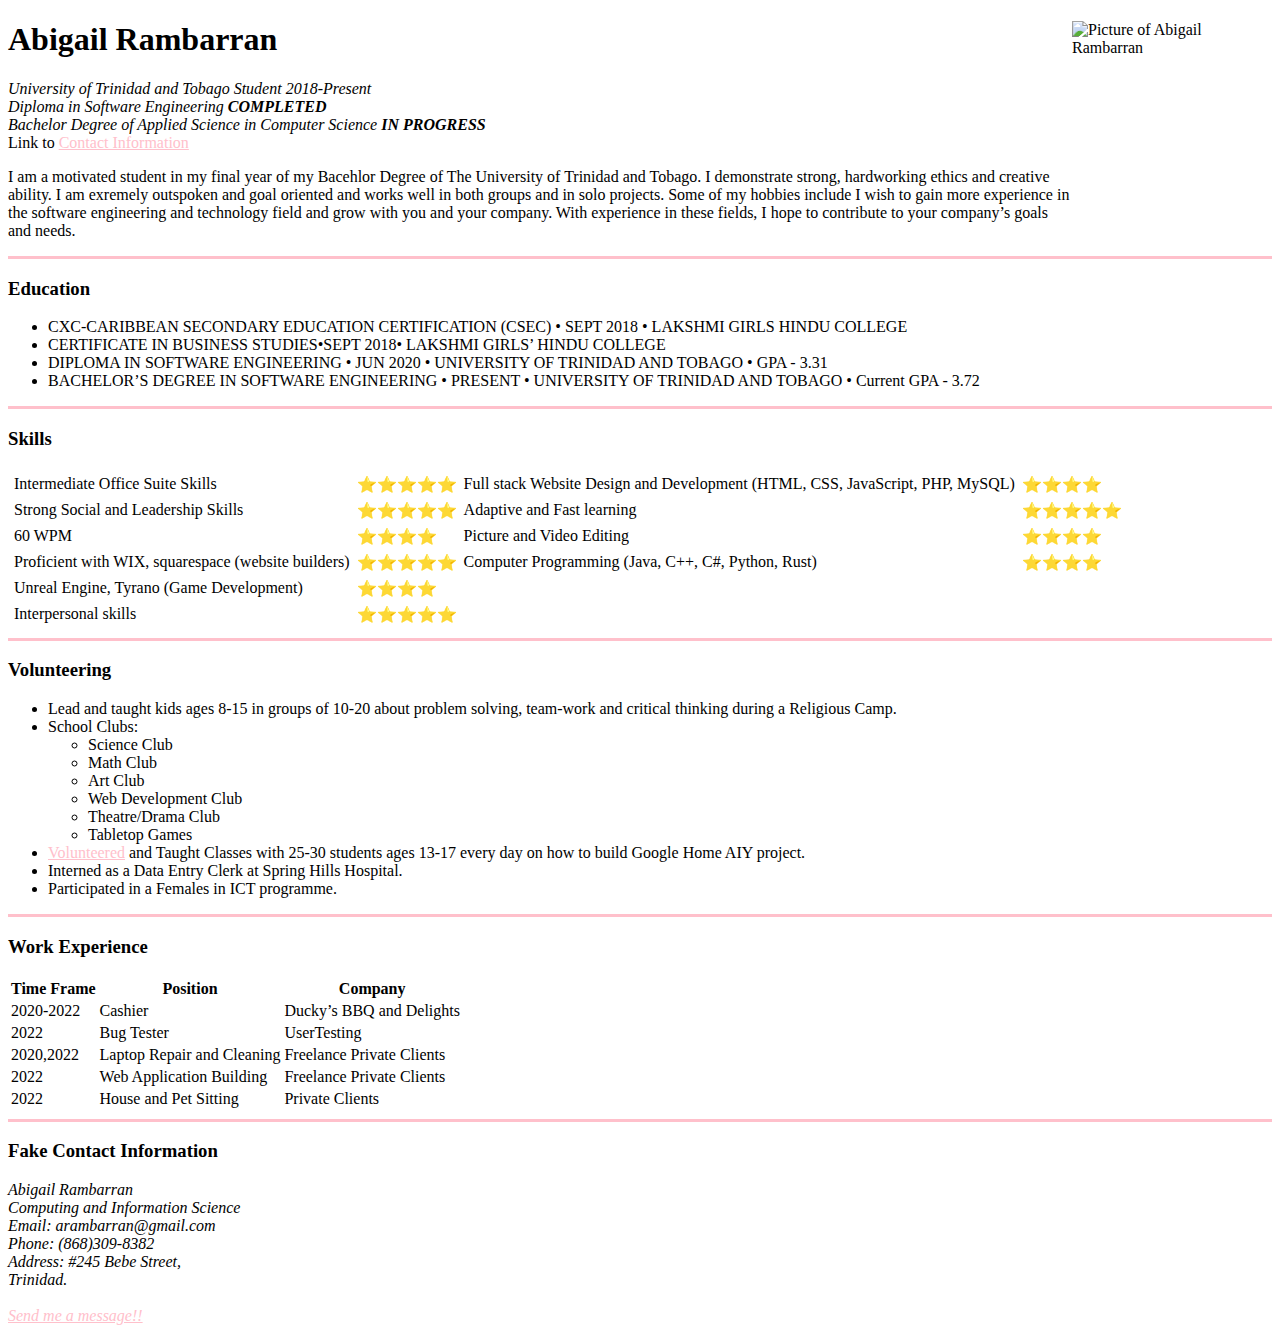
==== index.html @ 1d8ab3f0 "Add files via upload" ====
<!DOCTYPE html>
<html lang="en" dir="ltr">
  <head>
    <meta charset="utf-8"> <!--unicode character set (charset) -->
    <title>💕Abigail's Personal Site💕</title>
  </head>
  <body>

    <img src="https://pbs.twimg.com/profile_images/1455355908347863049/wxepKqC__400x400.jpg" width="200px" height="200px" alt="Picture of Abigail Rambarran" align="right"/>

    <h1>Abigail Rambarran</h1>

    <p><em>University of Trinidad and Tobago Student 2018-Present
    <br />Diploma in Software Engineering <strong>COMPLETED</strong>
    <br />Bachelor Degree of Applied Science in Computer Science <strong>IN PROGRESS</strong></em>
    <br />Link to <a href="#contact" style="color: pink">Contact Information</a>
    </p>

    <p>
      I am a motivated student in my final year of my Bacehlor Degree of The University of Trinidad and Tobago. I
      demonstrate strong, hardworking ethics and creative ability. I am exremely outspoken and goal oriented and works well in both
      groups and in solo projects. Some of my hobbies include
      I wish to gain more experience in the software engineering and technology field and grow with you and
      your company. With experience in these fields, I hope to contribute to your company’s goals and needs.
    </p>

    <hr size="3" color="pink" noshading/>

    <h3>Education</h3>

      <ul>
        <li> CXC-CARIBBEAN SECONDARY EDUCATION CERTIFICATION (CSEC) • SEPT 2018 • LAKSHMI GIRLS HINDU COLLEGE</li>
        <li> CERTIFICATE IN BUSINESS STUDIES•SEPT 2018• LAKSHMI GIRLS’ HINDU COLLEGE </li>
        <li> DIPLOMA IN SOFTWARE ENGINEERING • JUN 2020 • UNIVERSITY OF TRINIDAD AND TOBAGO • GPA - 3.31 </li>
        <li>BACHELOR’S DEGREE IN SOFTWARE ENGINEERING • PRESENT • UNIVERSITY OF TRINIDAD AND TOBAGO • Current GPA - 3.72 </li>
      </ul>

    <hr size="3" color="pink" noshading/>

    <h3>Skills</h3>

      <table cellspacing="5">
        <tr>
          <td>Intermediate Office Suite Skills</td>
          <td>⭐⭐⭐⭐⭐</td>
          <td>Full stack Website Design and Development (HTML, CSS, JavaScript, PHP, MySQL)</td>
          <td>⭐⭐⭐⭐</td>
        </tr>
        <tr>
          <td>Strong Social and Leadership Skills</td>
          <td>⭐⭐⭐⭐⭐</td>
          <td>Adaptive and Fast learning</td>
          <td>⭐⭐⭐⭐⭐</td>
        </tr>
        <tr>
          <td>60 WPM</td>
          <td>⭐⭐⭐⭐</td>
          <td>Picture and Video Editing</td>
          <td>⭐⭐⭐⭐</td>
        </tr>
        <tr>
          <td>Proficient with WIX, squarespace (website builders)</td>
          <td>⭐⭐⭐⭐⭐</td>
          <td>Computer Programming (Java, C++, C#, Python, Rust)</td>
          <td>⭐⭐⭐⭐</td>
        </tr>
        <tr>
          <td>Unreal Engine, Tyrano (Game Development)</td>
          <td>⭐⭐⭐⭐</td>
        </tr>
        <tr>
          <td>Interpersonal skills</td>
          <td>⭐⭐⭐⭐⭐</td>
        </tr>
      </table>

<hr size="3" color="pink" noshading/>

    <h3>Volunteering</h3>

      <ul>
        <li> Lead and taught kids ages 8-15 in groups of 10-20 about problem solving, team-work and critical thinking during a Religious Camp.</li>
        <li> School Clubs: <ul><li>Science Club</li><li>Math Club</li><li>Art Club</li><li>Web Development Club</li><li>Theatre/Drama Club</li><li>Tabletop Games</li></ul></li>
        <li> <a href="https://newsday.co.tt/2019/05/14/science-is-the-new-pink/" style="color: pink">Volunteered</a> and Taught Classes with 25-30 students ages 13-17 every day on how to build Google Home AIY project. </li>
        <li> Interned as a Data Entry Clerk at Spring Hills Hospital. </li>
        <li> Participated in a Females in ICT programme.  </li>
      </ul>

    <hr size="3" color="pink" noshading/>

      <h3>Work Experience</h3>

      <table>
        <tr>
          <th>Time Frame</th>
          <th>Position </th>
          <th>Company </th>
        </tr>
        <tr>
          <td>2020-2022</td>
          <td>Cashier </td>
          <td>Ducky’s BBQ and Delights </td>
        </tr>
        <tr>
          <td>2022</td>
          <td>Bug Tester</td>
          <td>UserTesting</td>
        </tr>
        <tr>
          <td>2020,2022</td>
          <td>Laptop Repair and Cleaning</td>
          <td>Freelance Private Clients</td>
        </tr>
        <tr>
          <td>2022</td>
          <td>Web Application Building</td>
          <td>Freelance Private Clients</td>
        </tr>
        <tr>
          <td>2022</td>
          <td>House and Pet Sitting</td>
          <td>Private Clients</td>
        </tr>
      </table>

      <hr size="3" color="pink" noshading/>

      <div id="contact">

        <h3>Fake Contact Information</h3>

        <p><em>
          Abigail Rambarran
          <br /> Computing and Information Science
          <br /> Email: arambarran@gmail.com
          <br /> Phone: (868)309-8382
          <br /> Address: #245 Bebe Street,
          <br /> Trinidad.
          <br /><br /><a href="form.html" style="color: pink">Send me a message!!</a>
        </em></p>
      </div>

  </body>
</html>
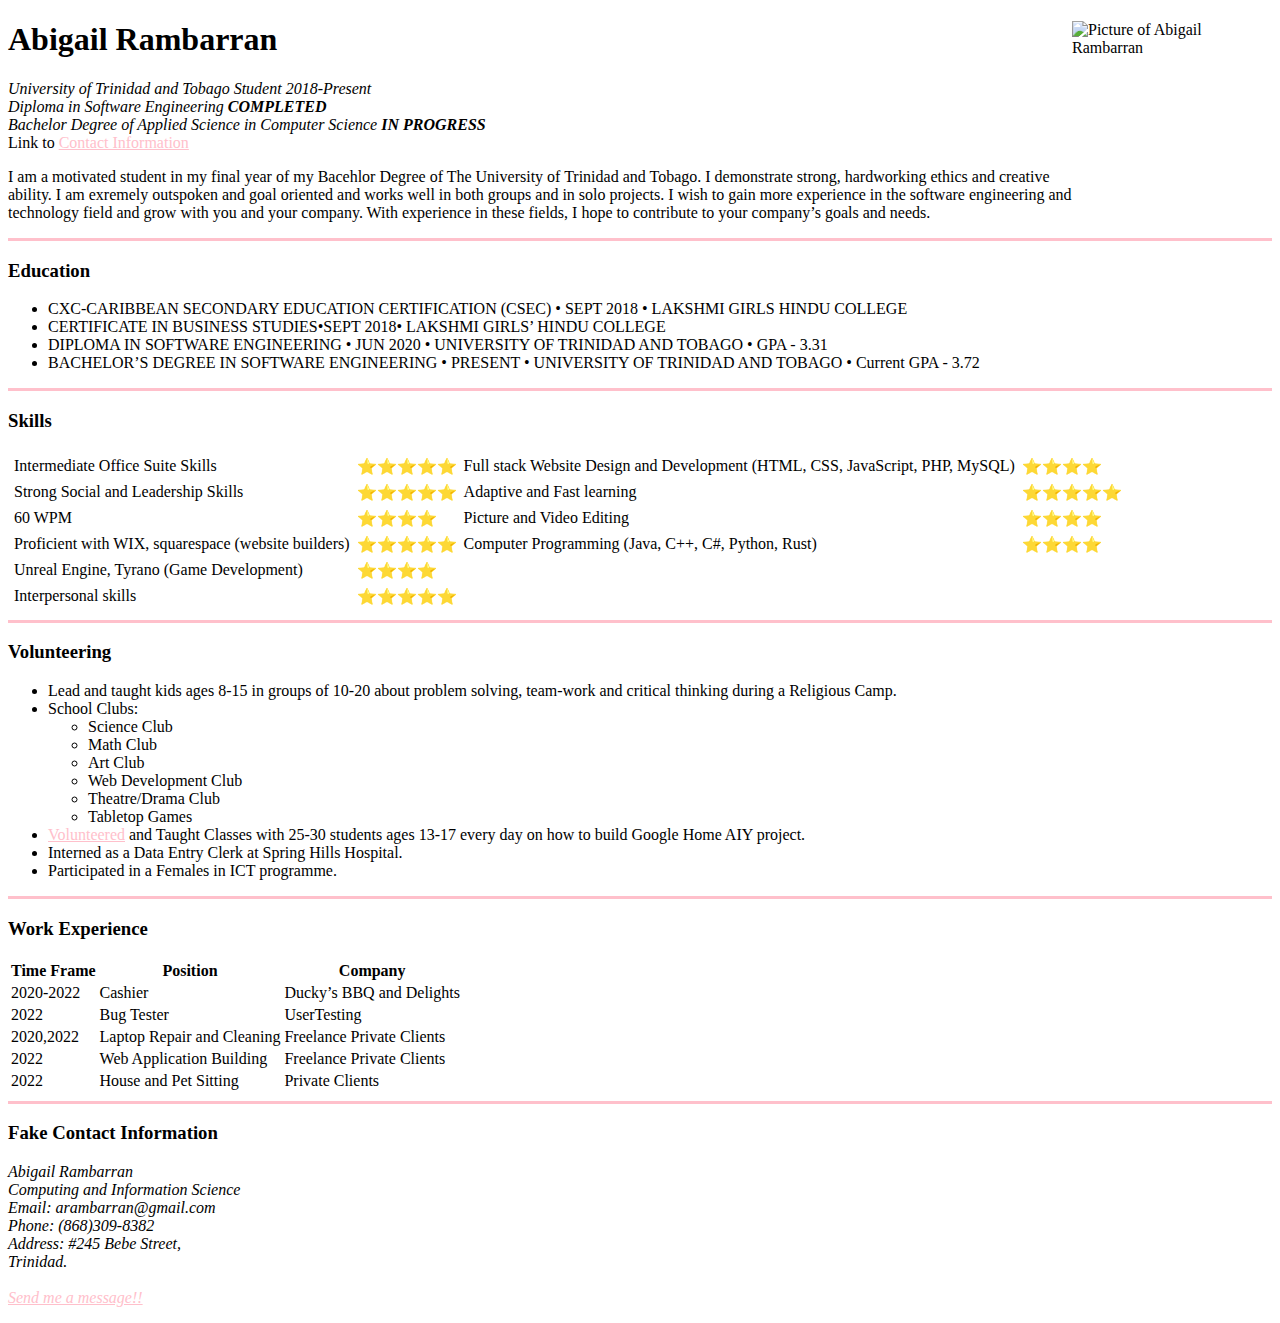
==== commit 2152ba67: "Update index.html" ====
--- a/index.html
+++ b/index.html
@@ -19,7 +19,7 @@
     <p>
       I am a motivated student in my final year of my Bacehlor Degree of The University of Trinidad and Tobago. I
       demonstrate strong, hardworking ethics and creative ability. I am exremely outspoken and goal oriented and works well in both
-      groups and in solo projects. Some of my hobbies include
+      groups and in solo projects.
       I wish to gain more experience in the software engineering and technology field and grow with you and
       your company. With experience in these fields, I hope to contribute to your company’s goals and needs.
     </p>
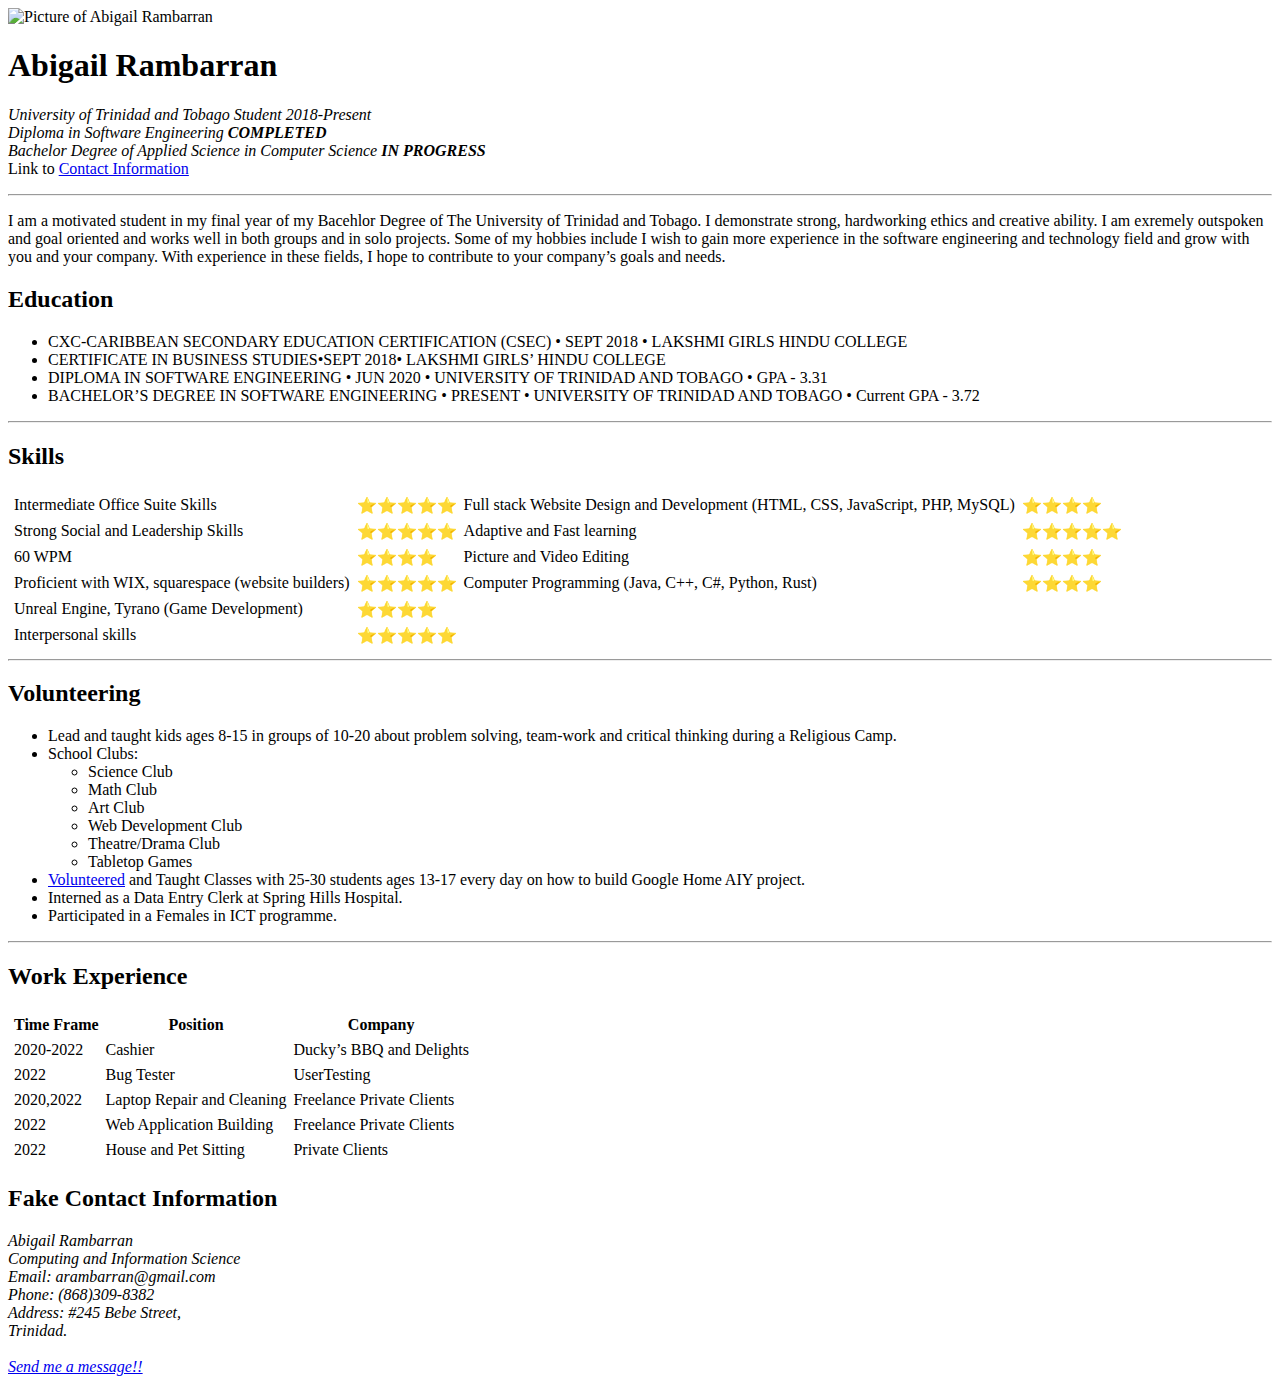
==== commit 1aeee11b: "Update index.html" ====
--- a/index.html
+++ b/index.html
@@ -3,30 +3,40 @@
   <head>
     <meta charset="utf-8"> <!--unicode character set (charset) -->
     <title>💕Abigail's Personal Site💕</title>
+    <link rel="stylesheet" href="css.css">
+
   </head>
-  <body>
 
-    <img src="https://pbs.twimg.com/profile_images/1455355908347863049/wxepKqC__400x400.jpg" width="200px" height="200px" alt="Picture of Abigail Rambarran" align="right"/>
+
+  <body}>
+
+<div class="header">
+
+    <img src="https://pbs.twimg.com/profile_images/1455355908347863049/wxepKqC__400x400.jpg" width="300px" height="300px" alt="Picture of Abigail Rambarran" />
 
     <h1>Abigail Rambarran</h1>
 
     <p><em>University of Trinidad and Tobago Student 2018-Present
     <br />Diploma in Software Engineering <strong>COMPLETED</strong>
     <br />Bachelor Degree of Applied Science in Computer Science <strong>IN PROGRESS</strong></em>
-    <br />Link to <a href="#contact" style="color: pink">Contact Information</a>
+    <br />Link to <a href="#contact">Contact Information</a>
     </p>
+
+<hr  />
 
     <p>
       I am a motivated student in my final year of my Bacehlor Degree of The University of Trinidad and Tobago. I
       demonstrate strong, hardworking ethics and creative ability. I am exremely outspoken and goal oriented and works well in both
-      groups and in solo projects.
+      groups and in solo projects. Some of my hobbies include
       I wish to gain more experience in the software engineering and technology field and grow with you and
       your company. With experience in these fields, I hope to contribute to your company’s goals and needs.
     </p>
 
-    <hr size="3" color="pink" noshading/>
+</div>
 
-    <h3>Education</h3>
+
+<div class="mid">
+    <h2>Education</h2>
 
       <ul>
         <li> CXC-CARIBBEAN SECONDARY EDUCATION CERTIFICATION (CSEC) • SEPT 2018 • LAKSHMI GIRLS HINDU COLLEGE</li>
@@ -35,11 +45,11 @@
         <li>BACHELOR’S DEGREE IN SOFTWARE ENGINEERING • PRESENT • UNIVERSITY OF TRINIDAD AND TOBAGO • Current GPA - 3.72 </li>
       </ul>
 
-    <hr size="3" color="pink" noshading/>
+    <hr />
 
-    <h3>Skills</h3>
+    <h2>Skills</h2>
 
-      <table cellspacing="5">
+      <table cellspacing="5" class="center">
         <tr>
           <td>Intermediate Office Suite Skills</td>
           <td>⭐⭐⭐⭐⭐</td>
@@ -74,23 +84,23 @@
         </tr>
       </table>
 
-<hr size="3" color="pink" noshading/>
+<hr  />
 
-    <h3>Volunteering</h3>
+    <h2>Volunteering</h2>
 
       <ul>
         <li> Lead and taught kids ages 8-15 in groups of 10-20 about problem solving, team-work and critical thinking during a Religious Camp.</li>
         <li> School Clubs: <ul><li>Science Club</li><li>Math Club</li><li>Art Club</li><li>Web Development Club</li><li>Theatre/Drama Club</li><li>Tabletop Games</li></ul></li>
-        <li> <a href="https://newsday.co.tt/2019/05/14/science-is-the-new-pink/" style="color: pink">Volunteered</a> and Taught Classes with 25-30 students ages 13-17 every day on how to build Google Home AIY project. </li>
+        <li> <a href="https://newsday.co.tt/2019/05/14/science-is-the-new-pink/">Volunteered</a> and Taught Classes with 25-30 students ages 13-17 every day on how to build Google Home AIY project. </li>
         <li> Interned as a Data Entry Clerk at Spring Hills Hospital. </li>
         <li> Participated in a Females in ICT programme.  </li>
       </ul>
 
-    <hr size="3" color="pink" noshading/>
+    <hr  />
 
-      <h3>Work Experience</h3>
+      <h2>Work Experience</h2>
 
-      <table>
+      <table cellspacing="5" class="center">
         <tr>
           <th>Time Frame</th>
           <th>Position </th>
@@ -123,11 +133,12 @@
         </tr>
       </table>
 
-      <hr size="3" color="pink" noshading/>
 
-      <div id="contact">
+      </div>
 
-        <h3>Fake Contact Information</h3>
+      <div id="contact" class="contact">
+
+        <h2>Fake Contact Information</h2>
 
         <p><em>
           Abigail Rambarran
@@ -136,7 +147,7 @@
           <br /> Phone: (868)309-8382
           <br /> Address: #245 Bebe Street,
           <br /> Trinidad.
-          <br /><br /><a href="form.html" style="color: pink">Send me a message!!</a>
+          <br /><br /><a href="form.html">Send me a message!!</a>
         </em></p>
       </div>
 
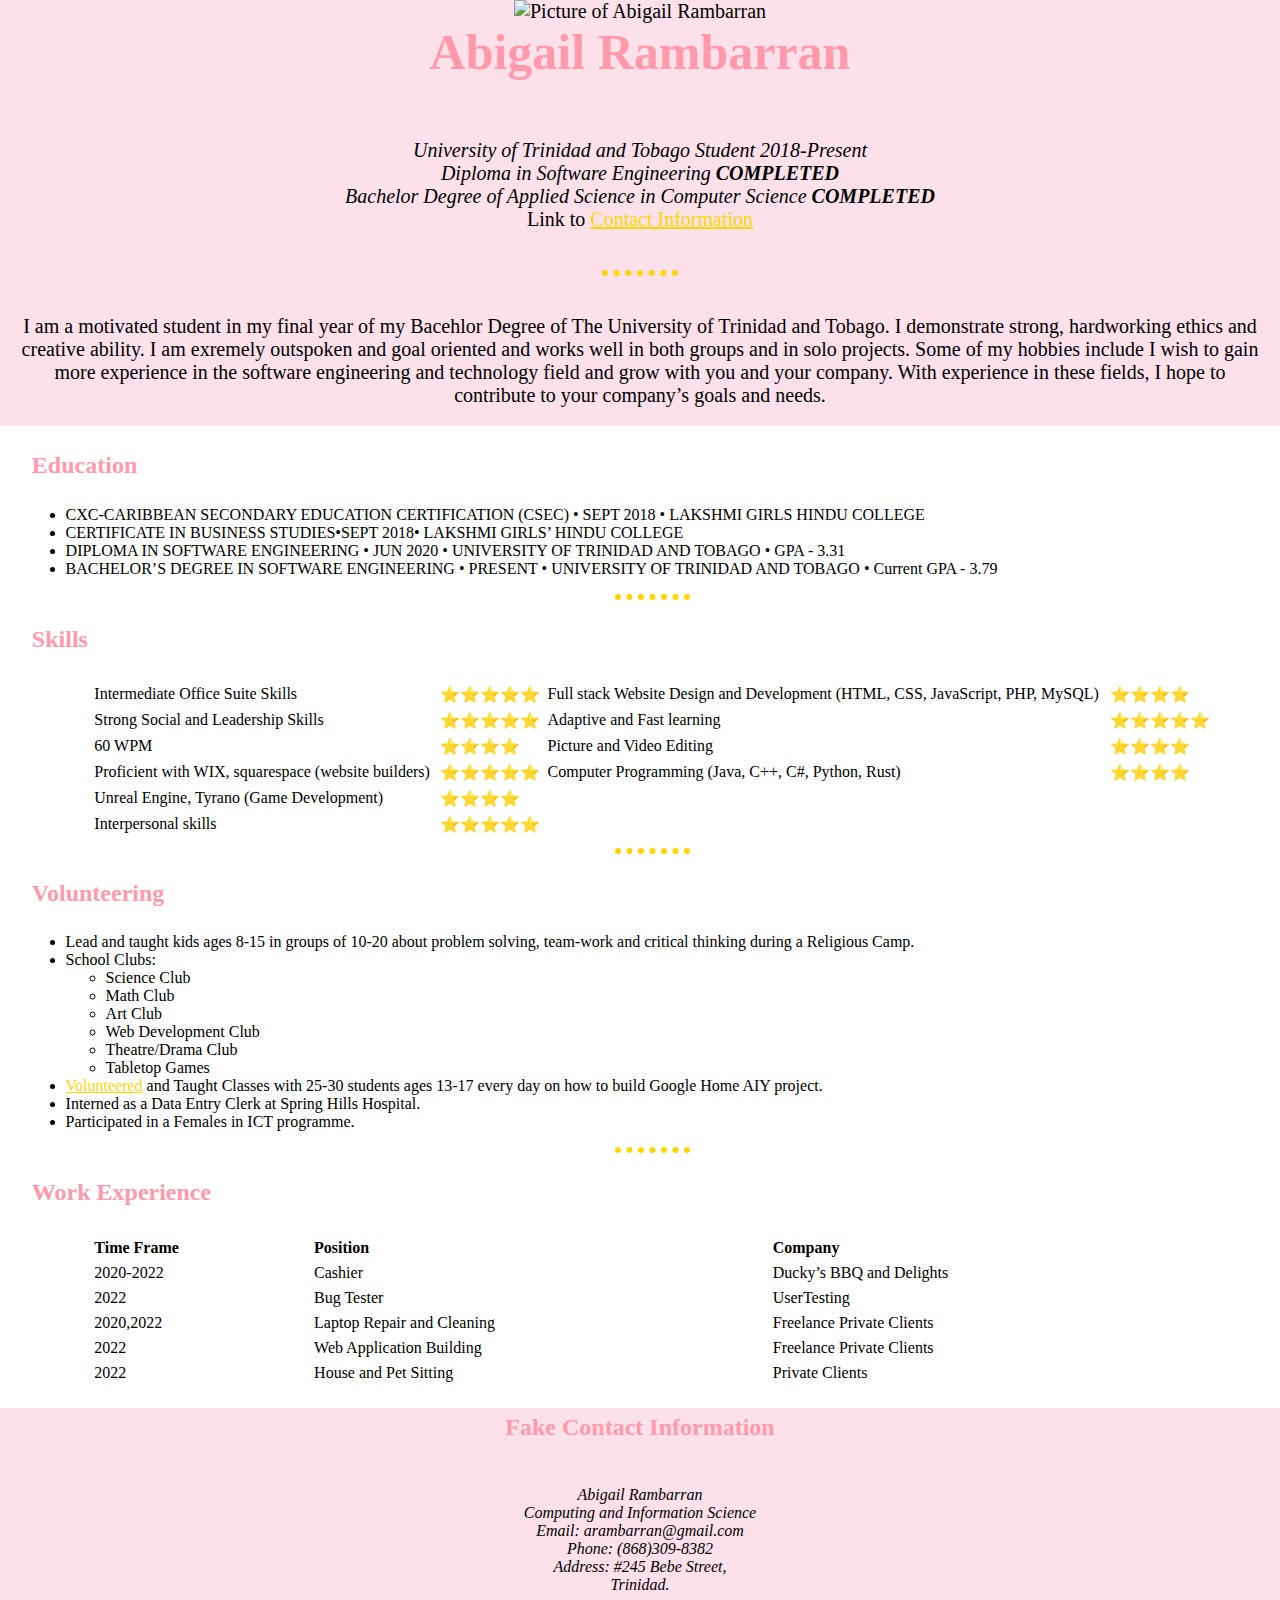
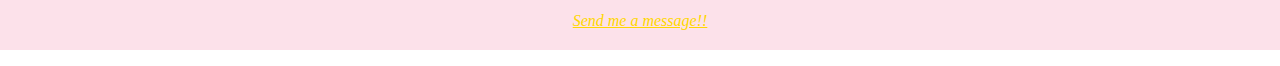
==== commit d80fd060: "Update index.html" ====
--- a/index.html
+++ b/index.html
@@ -18,7 +18,7 @@
 
     <p><em>University of Trinidad and Tobago Student 2018-Present
     <br />Diploma in Software Engineering <strong>COMPLETED</strong>
-    <br />Bachelor Degree of Applied Science in Computer Science <strong>IN PROGRESS</strong></em>
+    <br />Bachelor Degree of Applied Science in Computer Science <strong>COMPLETED</strong></em>
     <br />Link to <a href="#contact">Contact Information</a>
     </p>
 
@@ -42,7 +42,7 @@
         <li> CXC-CARIBBEAN SECONDARY EDUCATION CERTIFICATION (CSEC) • SEPT 2018 • LAKSHMI GIRLS HINDU COLLEGE</li>
         <li> CERTIFICATE IN BUSINESS STUDIES•SEPT 2018• LAKSHMI GIRLS’ HINDU COLLEGE </li>
         <li> DIPLOMA IN SOFTWARE ENGINEERING • JUN 2020 • UNIVERSITY OF TRINIDAD AND TOBAGO • GPA - 3.31 </li>
-        <li>BACHELOR’S DEGREE IN SOFTWARE ENGINEERING • PRESENT • UNIVERSITY OF TRINIDAD AND TOBAGO • Current GPA - 3.72 </li>
+        <li>BACHELOR’S DEGREE IN SOFTWARE ENGINEERING • PRESENT • UNIVERSITY OF TRINIDAD AND TOBAGO • Current GPA - 3.79 </li>
       </ul>
 
     <hr />
--- a/css.css
+++ b/css.css
@@ -0,0 +1,65 @@
+body {
+  background-color: white;
+  margin: 0;
+  font-size: 16px;
+}
+
+a:link {
+  color: #ffd700;
+}
+
+hr {
+  border-width: 6px;
+  border-style: none;
+  border-top-style: dotted;
+  border-color: #ffd700;
+  width: 6%;
+}
+
+h1 {
+  font-family: 'Brush Script MT', cursive;
+  font-size: 50px;
+  color: #ff99ab;
+  margin-left: 5%;
+  margin-right: 5%;
+  margin-bottom: 3%;
+  margin-top: 0;
+}
+
+h2 {
+  color: #ff99ab;
+  padding: 0.5%;
+}
+
+p {
+  padding: 1.5%;
+}
+
+.center {
+  margin-left: auto;
+  margin-right: auto;
+  width:90%;
+}
+
+th{
+  text-align:left;
+}
+
+.header {
+  background-color: #fce1ea;
+  margin: 0;
+  height: 100%;
+  width: 100%;
+  text-align: center;
+  font-size: 20px;
+}
+
+.contact {
+  background-color: #fce1ea;
+  height: 100%;
+  text-align: center;
+}
+
+.mid{
+  padding-left:2%;
+}
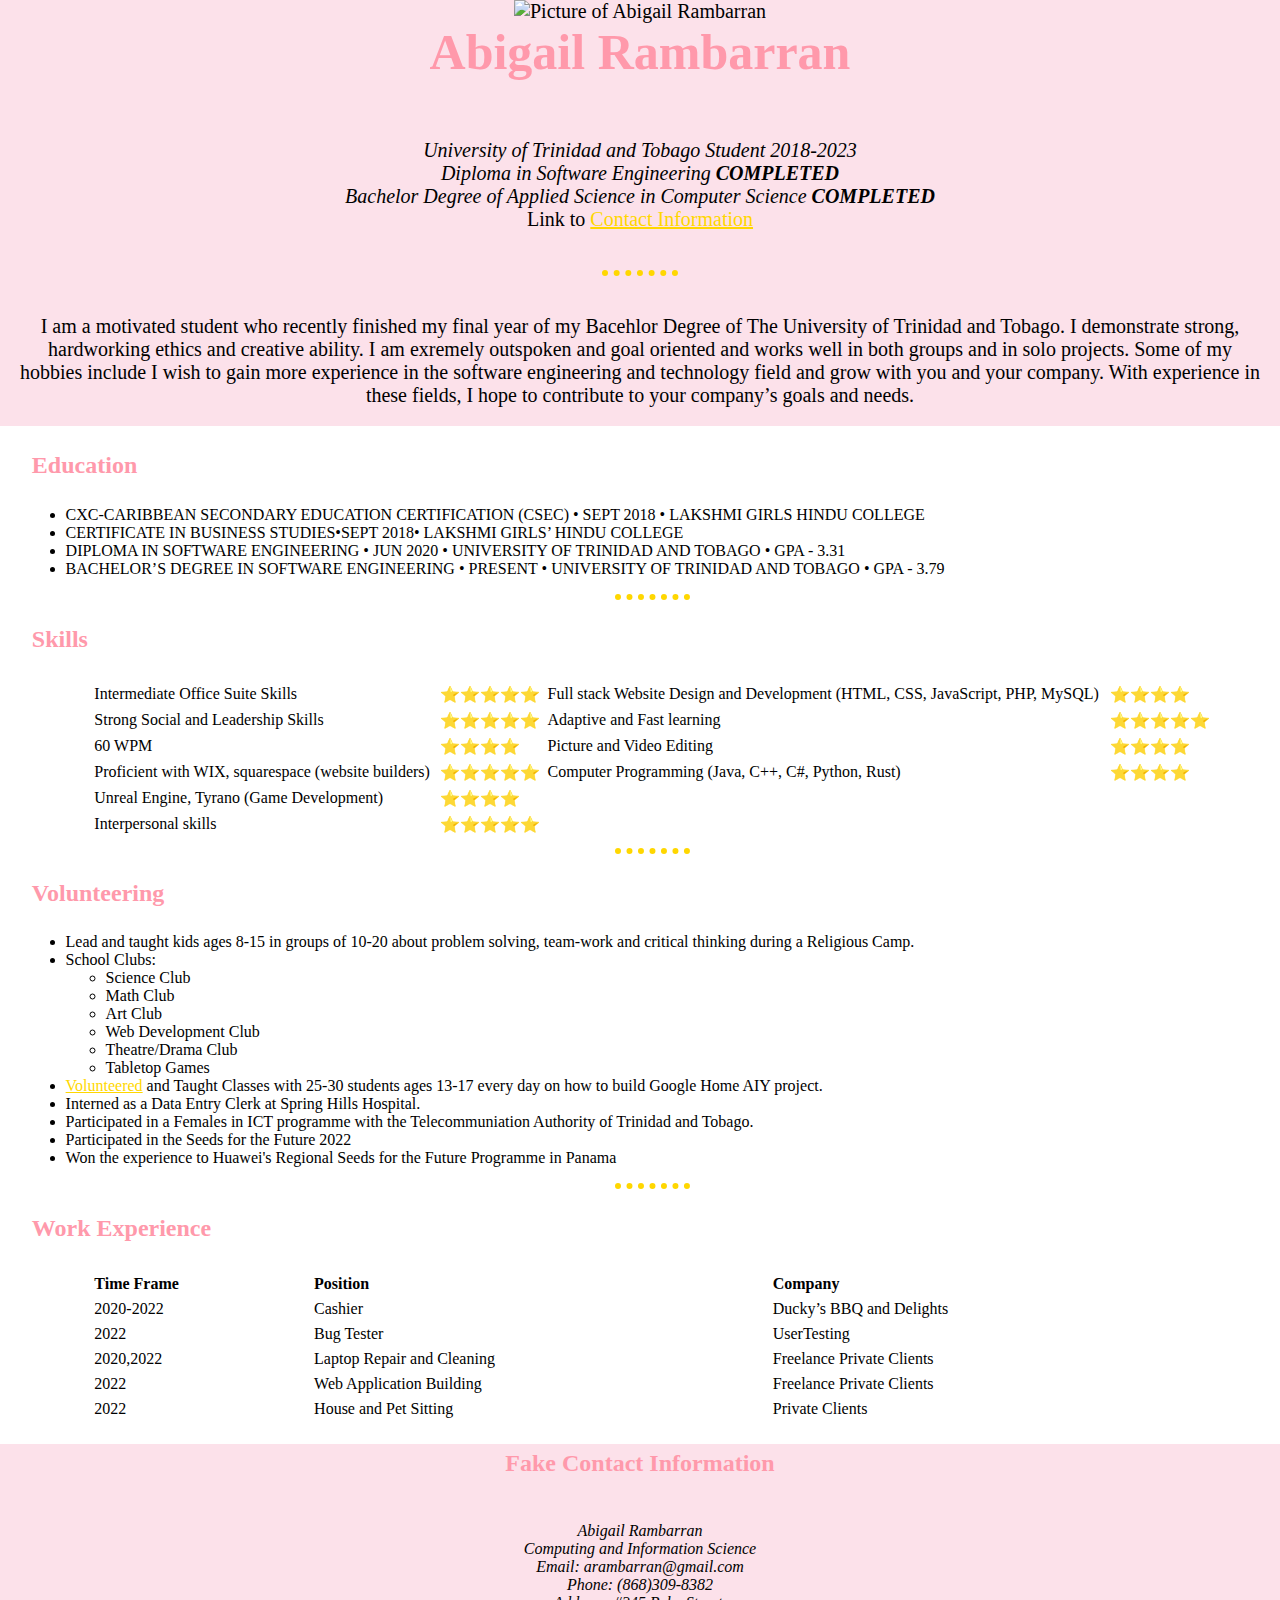
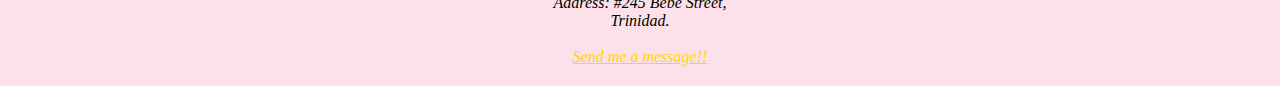
==== commit 782cb6bc: "Update index.html" ====
--- a/index.html
+++ b/index.html
@@ -16,7 +16,7 @@
 
     <h1>Abigail Rambarran</h1>
 
-    <p><em>University of Trinidad and Tobago Student 2018-Present
+    <p><em>University of Trinidad and Tobago Student 2018-2023
     <br />Diploma in Software Engineering <strong>COMPLETED</strong>
     <br />Bachelor Degree of Applied Science in Computer Science <strong>COMPLETED</strong></em>
     <br />Link to <a href="#contact">Contact Information</a>
@@ -25,7 +25,7 @@
 <hr  />
 
     <p>
-      I am a motivated student in my final year of my Bacehlor Degree of The University of Trinidad and Tobago. I
+      I am a motivated student who recently finished my final year of my Bacehlor Degree of The University of Trinidad and Tobago. I
       demonstrate strong, hardworking ethics and creative ability. I am exremely outspoken and goal oriented and works well in both
       groups and in solo projects. Some of my hobbies include
       I wish to gain more experience in the software engineering and technology field and grow with you and
@@ -42,7 +42,7 @@
         <li> CXC-CARIBBEAN SECONDARY EDUCATION CERTIFICATION (CSEC) • SEPT 2018 • LAKSHMI GIRLS HINDU COLLEGE</li>
         <li> CERTIFICATE IN BUSINESS STUDIES•SEPT 2018• LAKSHMI GIRLS’ HINDU COLLEGE </li>
         <li> DIPLOMA IN SOFTWARE ENGINEERING • JUN 2020 • UNIVERSITY OF TRINIDAD AND TOBAGO • GPA - 3.31 </li>
-        <li>BACHELOR’S DEGREE IN SOFTWARE ENGINEERING • PRESENT • UNIVERSITY OF TRINIDAD AND TOBAGO • Current GPA - 3.79 </li>
+        <li>BACHELOR’S DEGREE IN SOFTWARE ENGINEERING • PRESENT • UNIVERSITY OF TRINIDAD AND TOBAGO • GPA - 3.79 </li>
       </ul>
 
     <hr />
@@ -93,7 +93,9 @@
         <li> School Clubs: <ul><li>Science Club</li><li>Math Club</li><li>Art Club</li><li>Web Development Club</li><li>Theatre/Drama Club</li><li>Tabletop Games</li></ul></li>
         <li> <a href="https://newsday.co.tt/2019/05/14/science-is-the-new-pink/">Volunteered</a> and Taught Classes with 25-30 students ages 13-17 every day on how to build Google Home AIY project. </li>
         <li> Interned as a Data Entry Clerk at Spring Hills Hospital. </li>
-        <li> Participated in a Females in ICT programme.  </li>
+        <li> Participated in a Females in ICT programme with the Telecommuniation Authority of Trinidad and Tobago.  </li>
+        <li> Participated in the Seeds for the Future 2022 </li>
+        <li> Won the experience to Huawei's Regional Seeds for the Future Programme in Panama</li>
       </ul>
 
     <hr  />
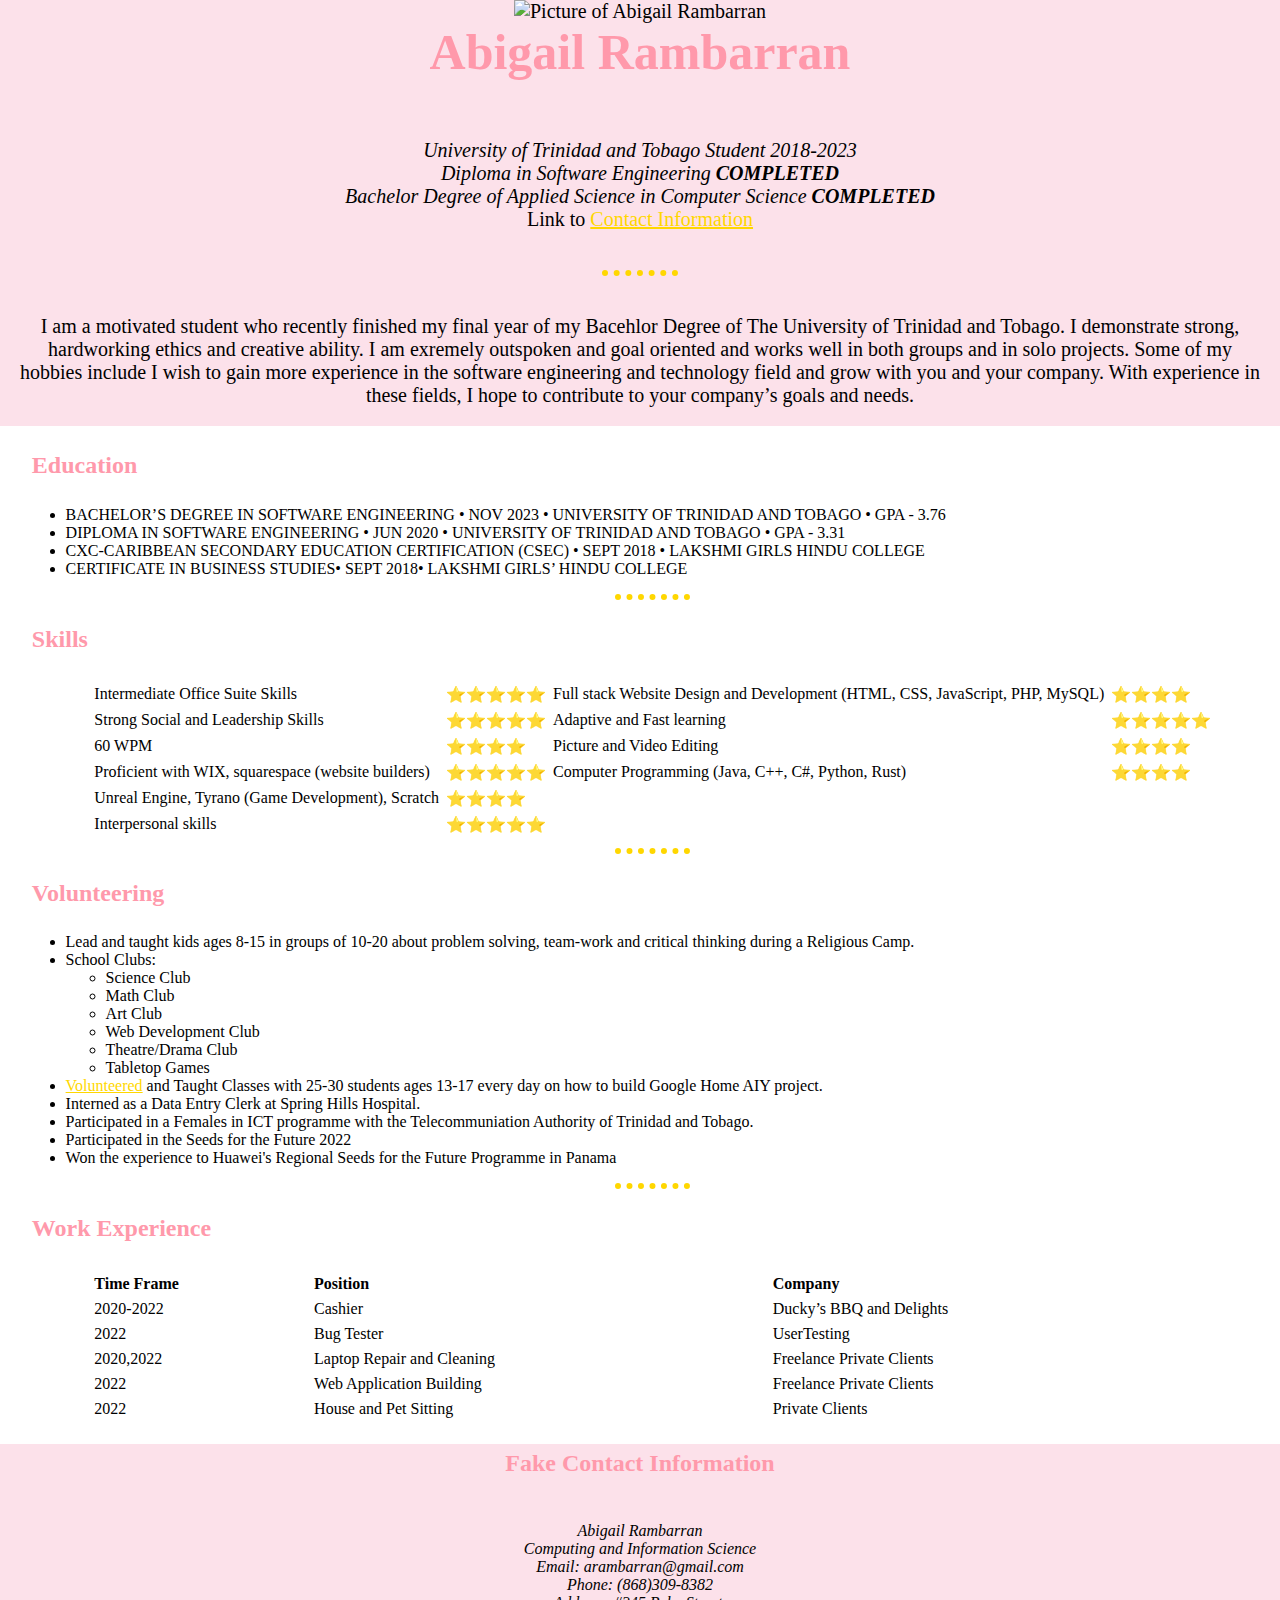
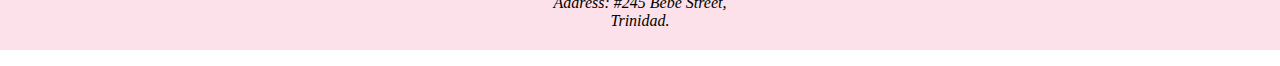
==== commit 23ea26a4: "Update index.html" ====
--- a/index.html
+++ b/index.html
@@ -39,10 +39,10 @@
     <h2>Education</h2>
 
       <ul>
+        <li>BACHELOR’S DEGREE IN SOFTWARE ENGINEERING • NOV 2023 • UNIVERSITY OF TRINIDAD AND TOBAGO • GPA - 3.76 </li>
+        <li> DIPLOMA IN SOFTWARE ENGINEERING • JUN 2020 • UNIVERSITY OF TRINIDAD AND TOBAGO • GPA - 3.31 </li>
         <li> CXC-CARIBBEAN SECONDARY EDUCATION CERTIFICATION (CSEC) • SEPT 2018 • LAKSHMI GIRLS HINDU COLLEGE</li>
-        <li> CERTIFICATE IN BUSINESS STUDIES•SEPT 2018• LAKSHMI GIRLS’ HINDU COLLEGE </li>
-        <li> DIPLOMA IN SOFTWARE ENGINEERING • JUN 2020 • UNIVERSITY OF TRINIDAD AND TOBAGO • GPA - 3.31 </li>
-        <li>BACHELOR’S DEGREE IN SOFTWARE ENGINEERING • PRESENT • UNIVERSITY OF TRINIDAD AND TOBAGO • GPA - 3.79 </li>
+        <li> CERTIFICATE IN BUSINESS STUDIES• SEPT 2018• LAKSHMI GIRLS’ HINDU COLLEGE </li>       
       </ul>
 
     <hr />
@@ -75,7 +75,7 @@
           <td>⭐⭐⭐⭐</td>
         </tr>
         <tr>
-          <td>Unreal Engine, Tyrano (Game Development)</td>
+          <td>Unreal Engine, Tyrano (Game Development), Scratch</td>
           <td>⭐⭐⭐⭐</td>
         </tr>
         <tr>
@@ -149,7 +149,7 @@
           <br /> Phone: (868)309-8382
           <br /> Address: #245 Bebe Street,
           <br /> Trinidad.
-          <br /><br /><a href="form.html">Send me a message!!</a>
+         <!-- <br /><br /><a href="form.html">Send me a message!!</a> -->
         </em></p>
       </div>
 
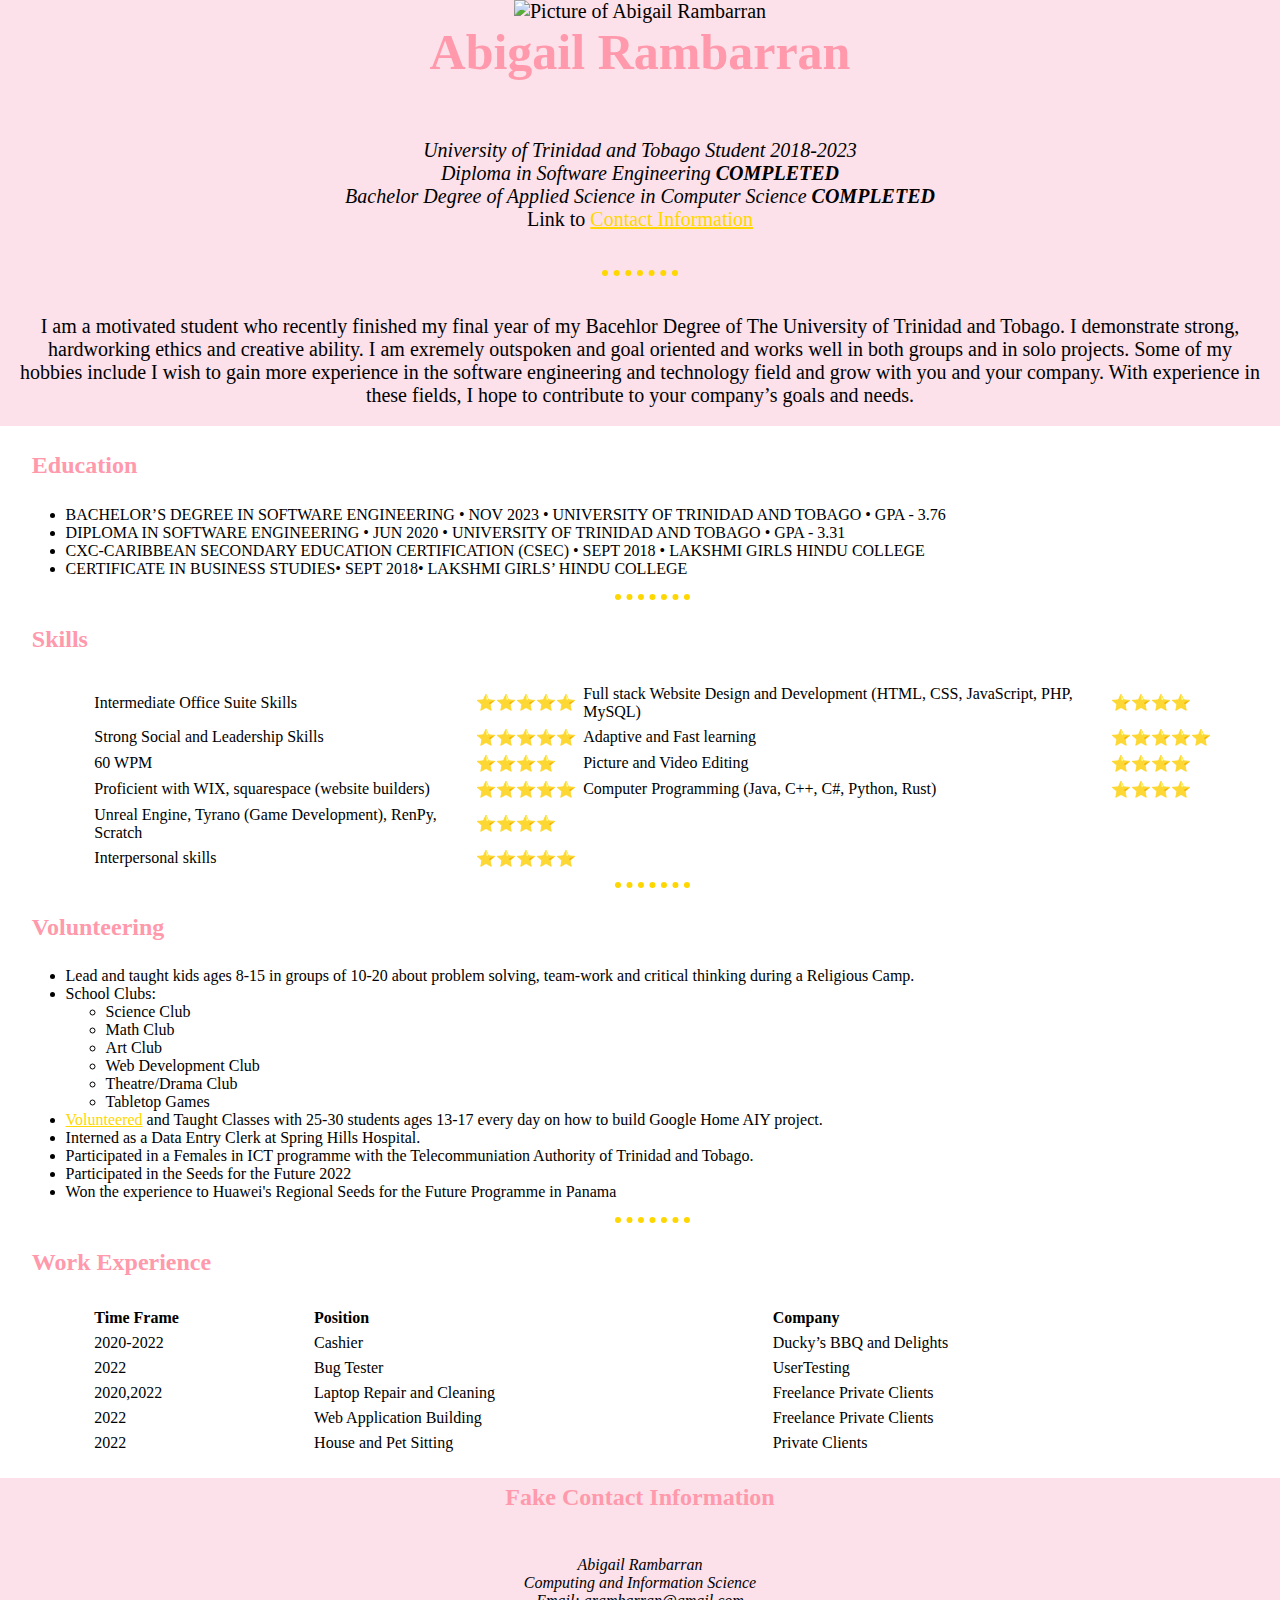
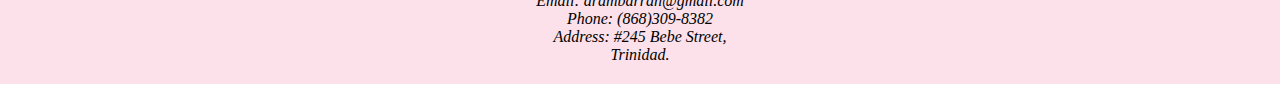
==== commit bf47ace5: "Update index.html" ====
--- a/index.html
+++ b/index.html
@@ -75,7 +75,7 @@
           <td>⭐⭐⭐⭐</td>
         </tr>
         <tr>
-          <td>Unreal Engine, Tyrano (Game Development), Scratch</td>
+          <td>Unreal Engine, Tyrano (Game Development), RenPy, Scratch</td>
           <td>⭐⭐⭐⭐</td>
         </tr>
         <tr>
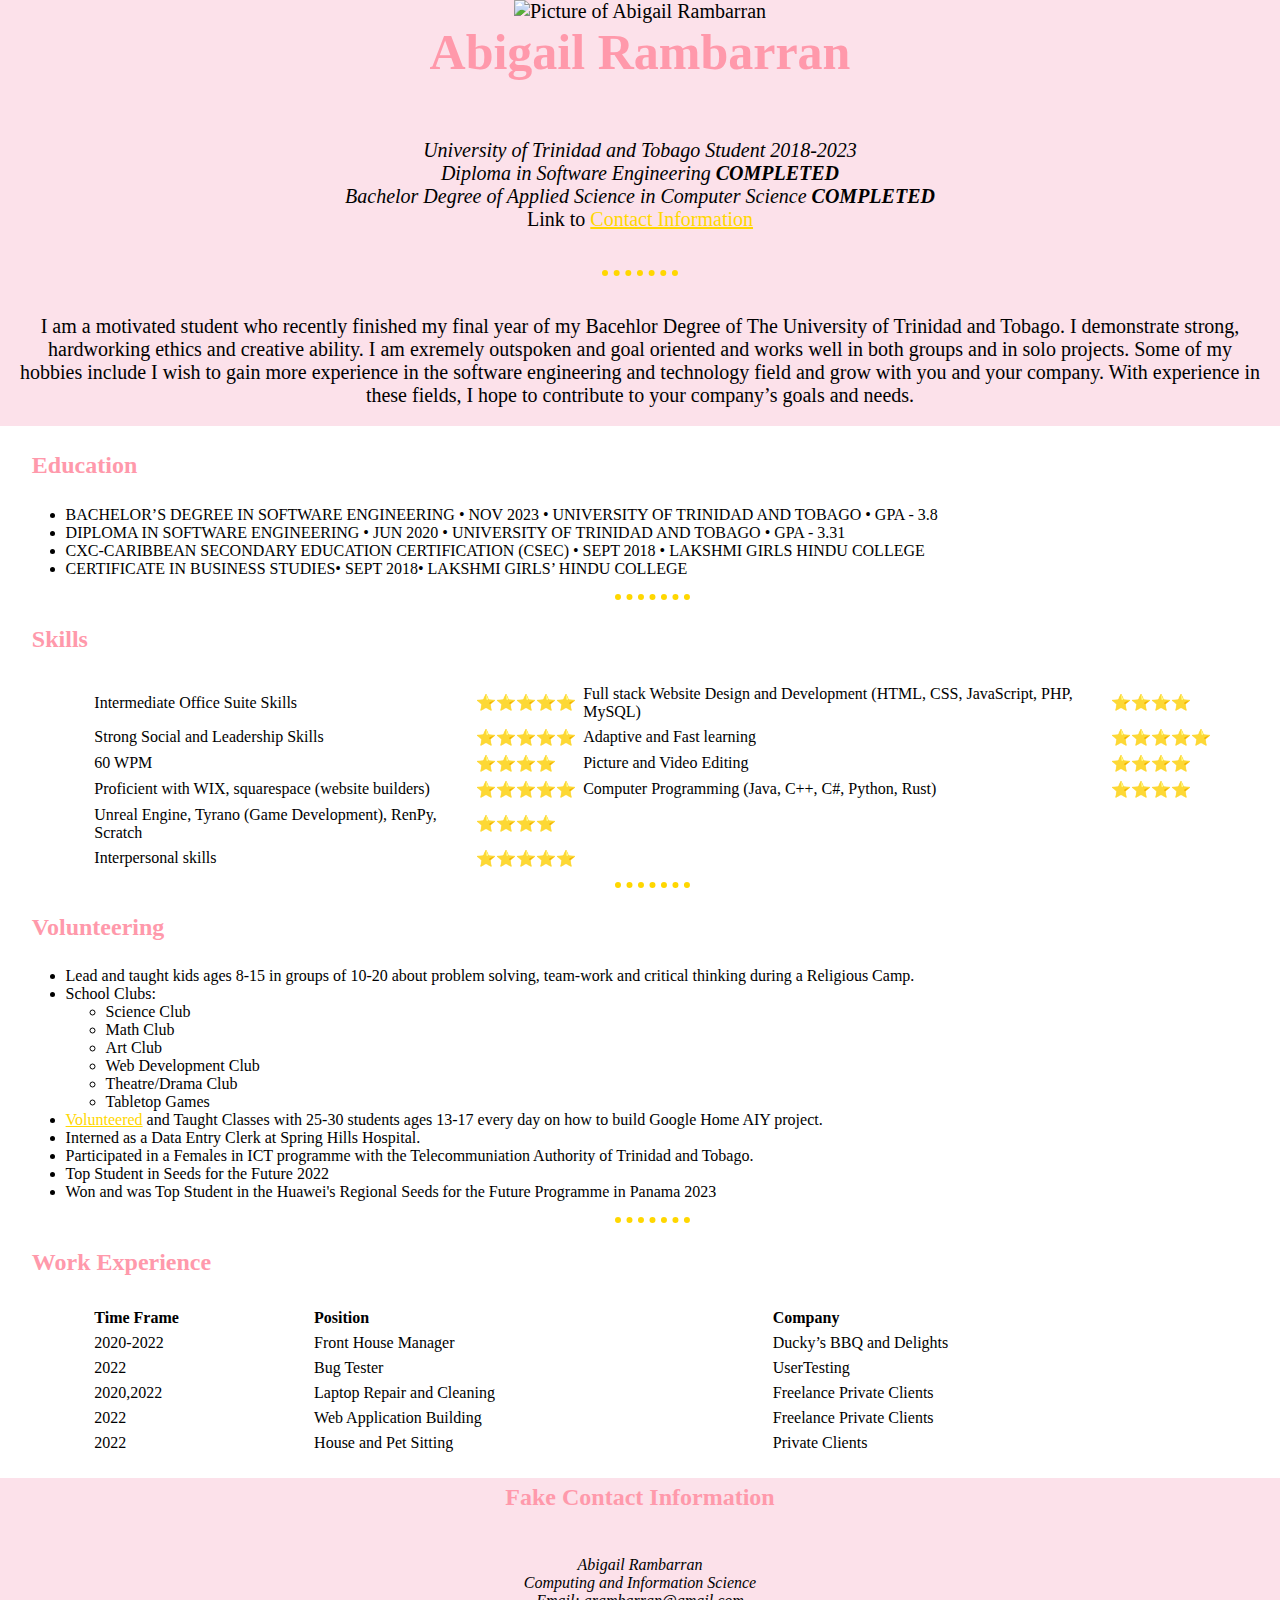
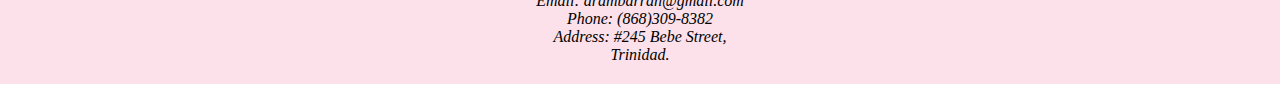
==== commit ad97d6ff: "Update index.html" ====
--- a/index.html
+++ b/index.html
@@ -39,7 +39,7 @@
     <h2>Education</h2>
 
       <ul>
-        <li>BACHELOR’S DEGREE IN SOFTWARE ENGINEERING • NOV 2023 • UNIVERSITY OF TRINIDAD AND TOBAGO • GPA - 3.76 </li>
+        <li>BACHELOR’S DEGREE IN SOFTWARE ENGINEERING • NOV 2023 • UNIVERSITY OF TRINIDAD AND TOBAGO • GPA - 3.8 </li>
         <li> DIPLOMA IN SOFTWARE ENGINEERING • JUN 2020 • UNIVERSITY OF TRINIDAD AND TOBAGO • GPA - 3.31 </li>
         <li> CXC-CARIBBEAN SECONDARY EDUCATION CERTIFICATION (CSEC) • SEPT 2018 • LAKSHMI GIRLS HINDU COLLEGE</li>
         <li> CERTIFICATE IN BUSINESS STUDIES• SEPT 2018• LAKSHMI GIRLS’ HINDU COLLEGE </li>       
@@ -94,8 +94,8 @@
         <li> <a href="https://newsday.co.tt/2019/05/14/science-is-the-new-pink/">Volunteered</a> and Taught Classes with 25-30 students ages 13-17 every day on how to build Google Home AIY project. </li>
         <li> Interned as a Data Entry Clerk at Spring Hills Hospital. </li>
         <li> Participated in a Females in ICT programme with the Telecommuniation Authority of Trinidad and Tobago.  </li>
-        <li> Participated in the Seeds for the Future 2022 </li>
-        <li> Won the experience to Huawei's Regional Seeds for the Future Programme in Panama</li>
+        <li> Top Student in Seeds for the Future 2022 </li>
+        <li> Won and was Top Student in the Huawei's Regional Seeds for the Future Programme in Panama 2023</li>
       </ul>
 
     <hr  />
@@ -110,7 +110,7 @@
         </tr>
         <tr>
           <td>2020-2022</td>
-          <td>Cashier </td>
+          <td>Front House Manager </td>
           <td>Ducky’s BBQ and Delights </td>
         </tr>
         <tr>
